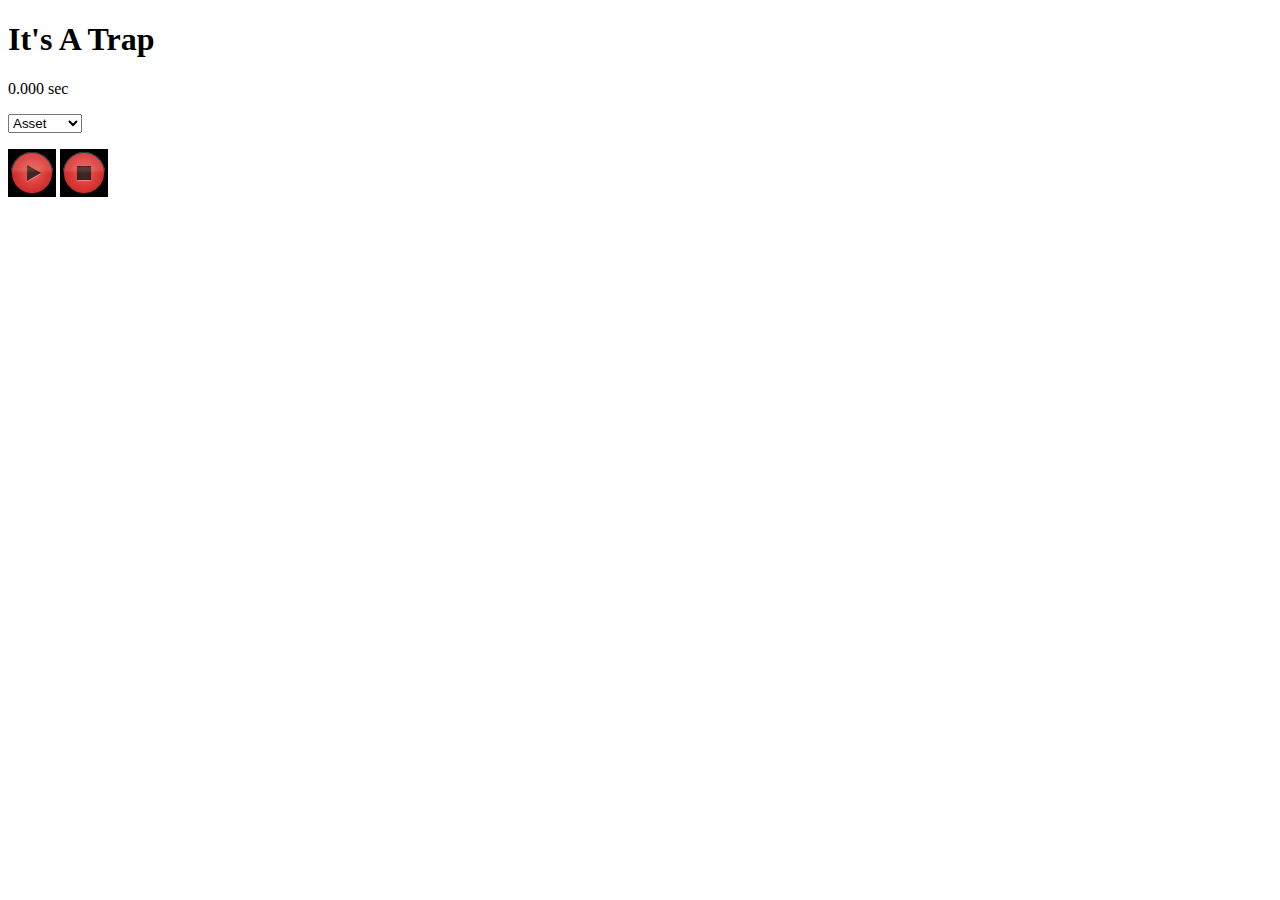
==== index.html @ 7701ecd5 "for braid" ====
<!DOCTYPE HTML PUBLIC "-//W3C//DTD HTML 4.01//EN"
"http://www.w3.org/TR/html4/strict.dtd">
    <html>
        <head>
        <title>PhoneGap Back Button Example</title>
         
        <script type="text/javascript" charset="utf-8" src="phonegap.0.9.5.js"></script>
        <script type="text/javascript" charset="utf-8">
        var myMedia = null;
        var playing = false;
        function playAudio() {
        if (!playing) {
        myMedia.play();	
        document.getElementById('play').src = "images/play.png";
        playing = true;	
        } else {
        myMedia.pause();
        document.getElementById('play').src = "images/play.png";
        playing = false;
        }
        }
         
        function stopAudio() {
        myMedia.stop();
        playing = false;
        document.getElementById('play').src = "images/play.png";
        document.getElementById('audio_position').innerHTML = "0.000 sec";
        }
         
        function onLoad() {
        document.addEventListener("deviceready", onDeviceReady, false);
        }
        function onDeviceReady(){
        console.log("Got device ready");
        updateMedia();
        }
        function updateMedia(src) {
        // Clean up old file
        if (myMedia !== null) {
        myMedia.release();
        }
        // Get the new media file
        var yourSelect = document.getElementById('playlist');	
        myMedia = new Media(yourSelect.options[yourSelect.selectedIndex].value, stopAudio, null);
         
        // Update media position every second
        var mediaTimer = setInterval(function() {
        // get media position
        myMedia.getCurrentPosition(
        // success callback
        function(position) {
        if (position > -1) {
        document.getElementById('audio_position').innerHTML = (position/1000) + " sec";
        }
        },
        // error callback
        function(e) {
        console.log("Error getting pos=" + e);
        }
        );
        }, 1000);
        }
         
        function setAudioPosition(position) {
        document.getElementById('audio_position').innerHTML =position;
        }
    </script>
    <body onload="onLoad()">
        <h1>It's A Trap</h1>
        <p id="audio_position">0.000 sec</p>
        <p>
        <select id="playlist" onchange="updateMedia()">
        <option checked value="/android_asset/www/itsATrap.mp3">Asset</option>
        <option value="/android_asset/www/en/itsATrap.mp3">SD Card</option>
        <option value="itsATrap.mp3">Internet</option>
        </select>
        </p>
        <a href="#" onclick="playAudio()"><img id="play" src="images/play.png"></a>
        <a href="#" onclick="stopAudio()"><img id="stop" src="images/stop.png"></a>
    </body>
</html>
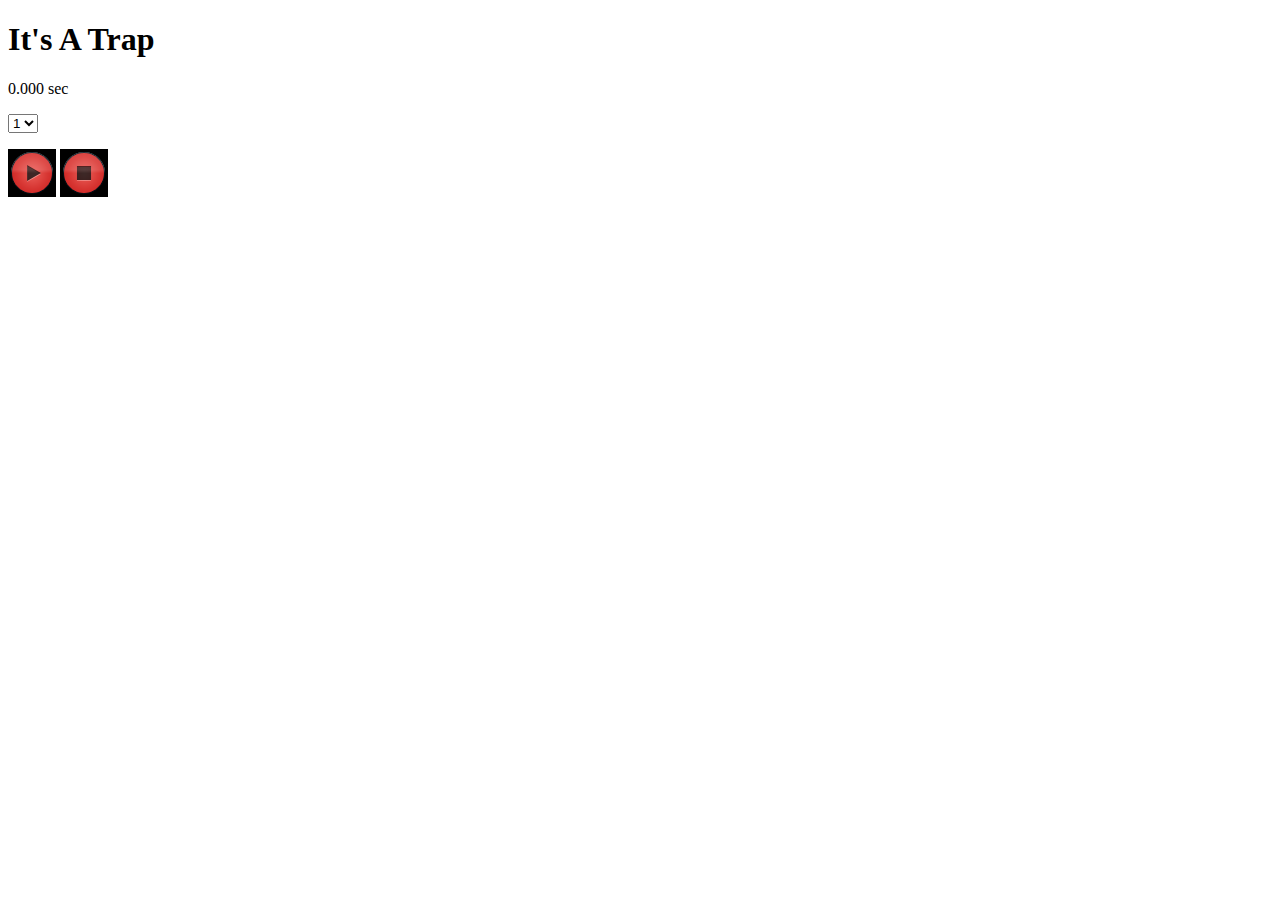
==== commit 365f1193: "More test" ====
--- a/index.html
+++ b/index.html
@@ -70,9 +70,9 @@
         <p id="audio_position">0.000 sec</p>
         <p>
         <select id="playlist" onchange="updateMedia()">
-        <option checked value="/android_asset/www/itsATrap.mp3">Asset</option>
-        <option value="/android_asset/www/en/itsATrap.mp3">SD Card</option>
-        <option value="itsATrap.mp3">Internet</option>
+        <option checked value="file:///android_asset/www/itsATrap.mp3">1</option>
+        <option value="www/itsATrap.mp3">2</option>
+        <option value="file:///itsATrap.mp3">3</option>
         </select>
         </p>
         <a href="#" onclick="playAudio()"><img id="play" src="images/play.png"></a>
